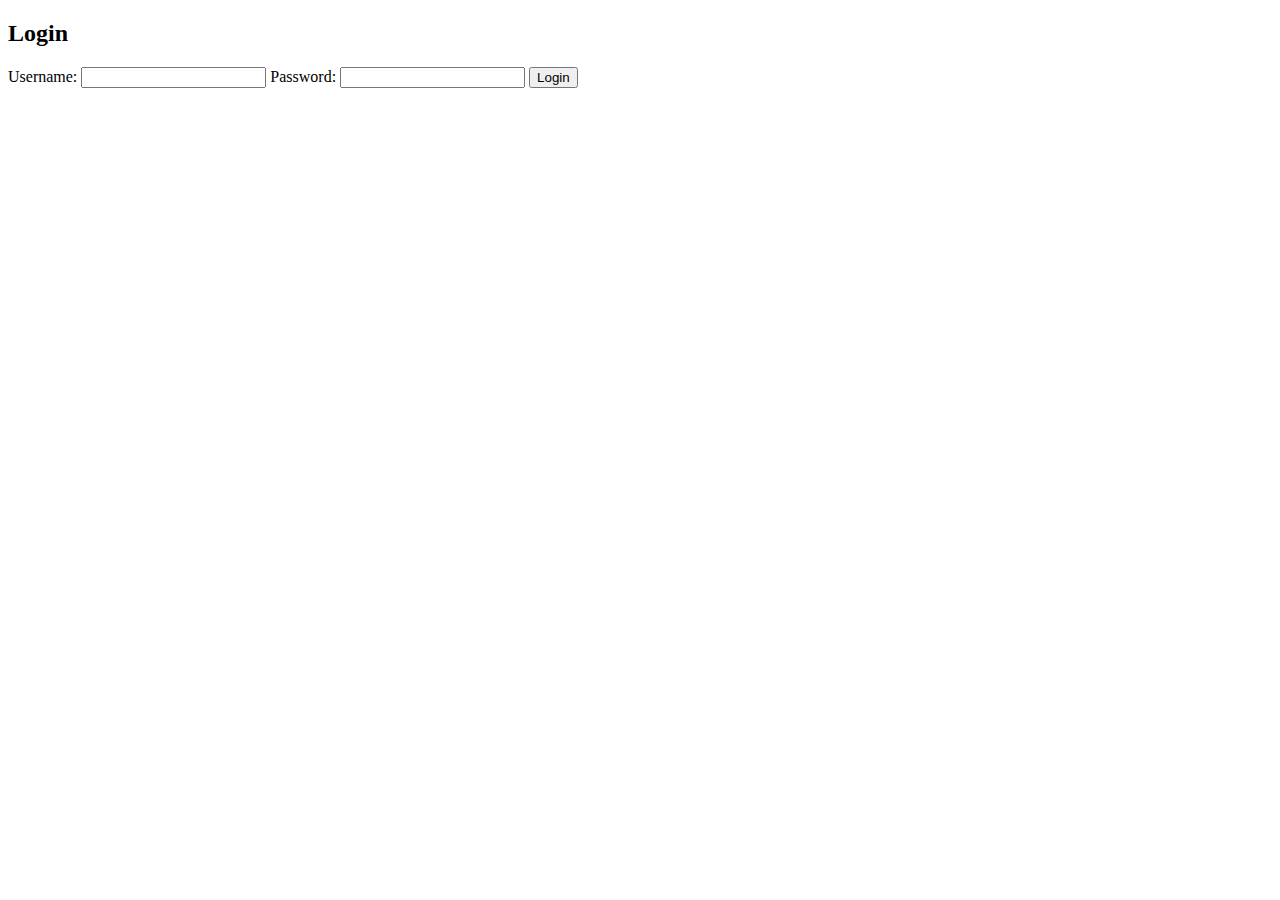
==== src/main/resources/static/index.html @ 25b7dd57 "brining in ui" ====
<!DOCTYPE html>
<html lang="en">
<head>
    <meta charset="UTF-8">
    <meta name="viewport" content="width=device-width, initial-scale=1.0">
    <title>Kitchen Sink App</title>
    <!-- Reference the CSS file correctly -->
    <link rel="stylesheet" type="text/css" href="/kitchensink/css/styles.css">
</head>
<body>
<div class="container">
    <h2>Login</h2>
    <form id="loginForm">
        <label for="username">Username:</label>
        <input type="text" id="username" name="username" required>
        <label for="password">Password:</label>
        <input type="password" id="password" name="password" required>
        <button type="submit">Login</button>
    </form>

    <div id="registrationSection" style="display:none;">
        <h2>Register Member</h2>
        <form id="registrationForm">
            <label for="name">Name:</label>
            <input type="text" id="name" name="name" required>
            <label for="email">Email:</label>
            <input type="email" id="email" name="email" required>
            <label for="phoneNumber">Phone Number:</label>
            <input type="text" id="phoneNumber" name="phoneNumber" required>
            <button type="submit">Register</button>
        </form>
    </div>

    <div id="messageSection"></div>
</div>

<!-- Reference the JavaScript file correctly -->
<script type="text/javascript" src="/kitchensink/js/app.js"></script>
</body>
</html>
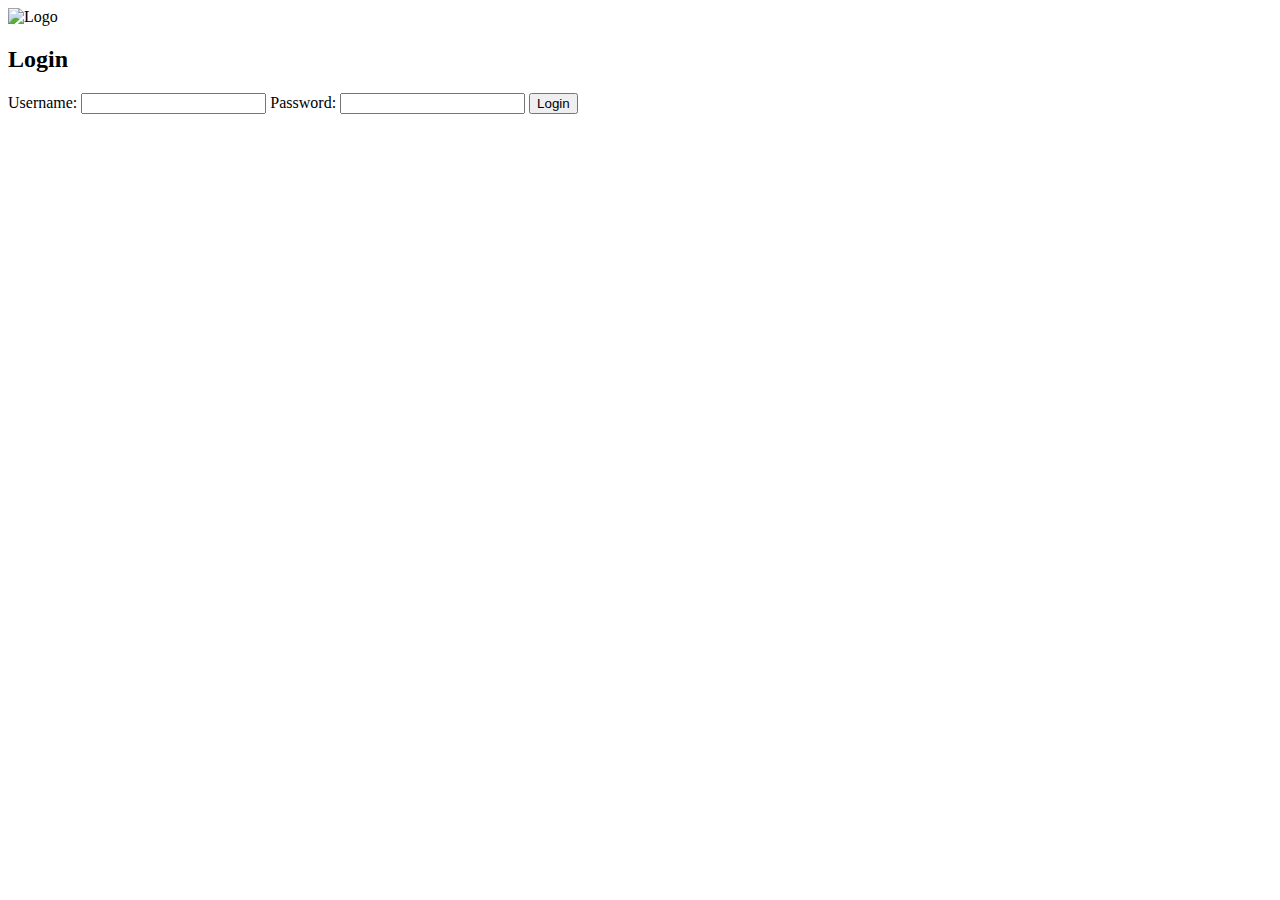
==== commit c9fcaffc: "front end changes" ====
--- a/src/main/resources/static/index.html
+++ b/src/main/resources/static/index.html
@@ -4,12 +4,12 @@
     <meta charset="UTF-8">
     <meta name="viewport" content="width=device-width, initial-scale=1.0">
     <title>Kitchen Sink App</title>
-    <!-- Reference the CSS file correctly -->
     <link rel="stylesheet" type="text/css" href="/kitchensink/css/styles.css">
 </head>
 <body>
 <div class="container">
-    <h2>Login</h2>
+    <img src="/kitchensink/images/logo.png" alt="Logo" class="logo">
+    <h2 id="loginHeading">Login</h2>
     <form id="loginForm">
         <label for="username">Username:</label>
         <input type="text" id="username" name="username" required>
@@ -18,23 +18,40 @@
         <button type="submit">Login</button>
     </form>
 
-    <div id="registrationSection" style="display:none;">
-        <h2>Register Member</h2>
-        <form id="registrationForm">
-            <label for="name">Name:</label>
-            <input type="text" id="name" name="name" required>
-            <label for="email">Email:</label>
-            <input type="email" id="email" name="email" required>
-            <label for="phoneNumber">Phone Number:</label>
-            <input type="text" id="phoneNumber" name="phoneNumber" required>
-            <button type="submit">Register</button>
-        </form>
+    <div id="mainContent" style="display:none;">
+        <div id="registrationSection">
+            <h2>Register Member</h2>
+            <form id="registrationForm">
+                <label for="name">Name:</label>
+                <input type="text" id="name" name="name" required>
+                <label for="email">Email:</label>
+                <input type="email" id="email" name="email" required>
+                <label for="phoneNumber">Phone Number:</label>
+                <input type="text" id="phoneNumber" name="phoneNumber" required>
+                <button type="submit">Register</button>
+                <div id="registrationMessage" class="message"></div>
+            </form>
+        </div>
+
+        <button id="toggleFetchSectionButton">View Member Details</button>
+        <div id="fetchSection" style="display:none;">
+            <h2>Member Details</h2>
+            <div id="tableContainer"></div>
+            <button id="fetchAllButton">Fetch All Members</button>
+            <div class="input-group">
+                <input type="text" id="memberId" placeholder="Enter Member ID">
+                <button id="fetchByIdButton">Fetch Member by ID</button>
+            </div>
+            <div class="input-group">
+                <input type="text" id="memberEmail" placeholder="Enter Member Email">
+                <button id="fetchByEmailButton">Fetch Member by Email</button>
+            </div>
+        </div>
     </div>
 
     <div id="messageSection"></div>
 </div>
 
-<!-- Reference the JavaScript file correctly -->
 <script type="text/javascript" src="/kitchensink/js/app.js"></script>
 </body>
-</html>
+</html>